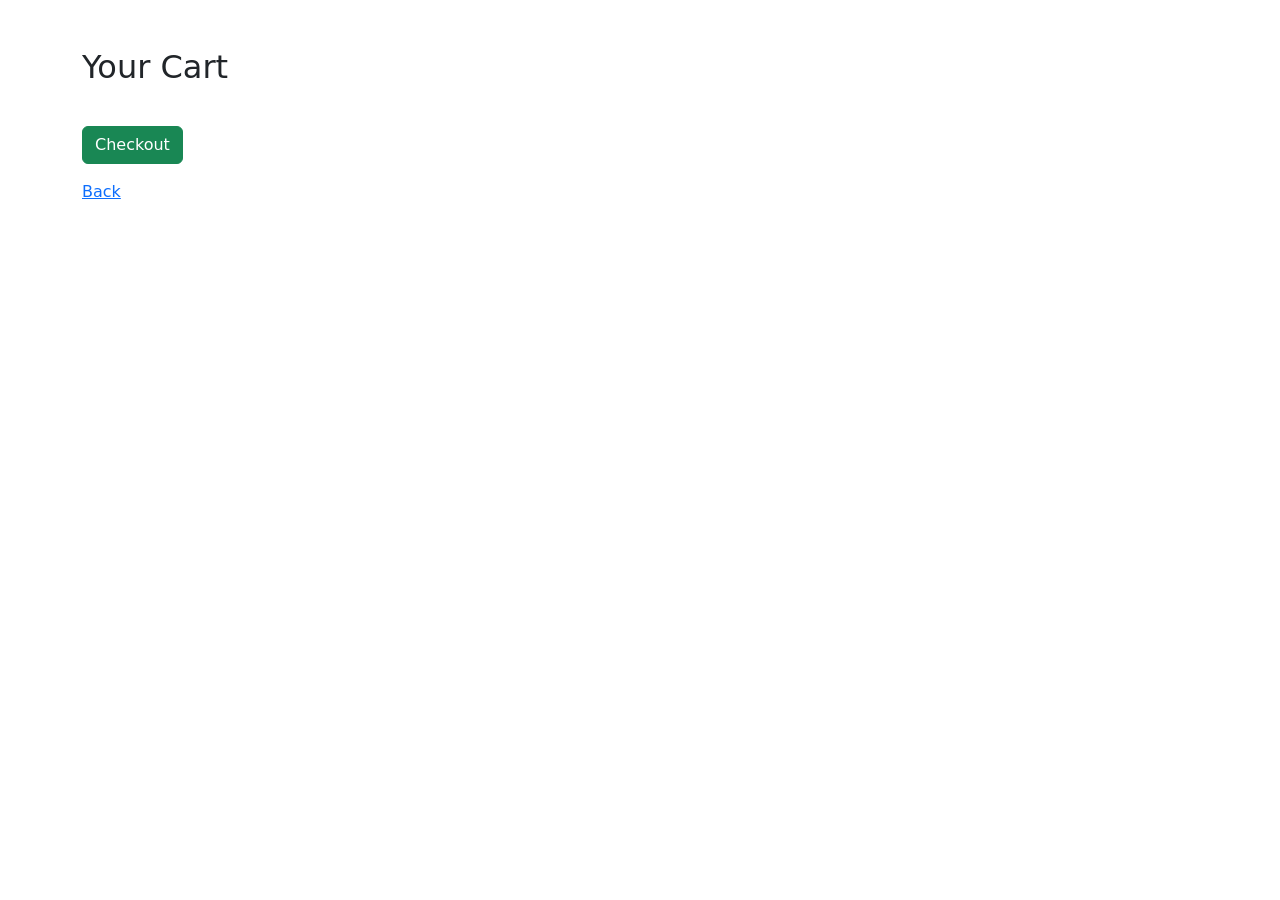
==== cart.html @ 3167323e "Add files via upload" ====
<!DOCTYPE html>
<html lang="en">
<head>
<meta charset="UTF-8">
<title>Cart</title>

<link href="https://cdn.jsdelivr.net/npm/bootstrap@5.3.0/dist/css/bootstrap.min.css" rel="stylesheet">
</head>

<body>

<div class="container mt-5">
  <h2>Your Cart</h2>

  <ul id="cartList" class="list-group"></ul>

  <h4 id="total" class="mt-3"></h4>

  <button class="btn btn-success mt-3" onclick="checkout()">Checkout</button>

  <div class="mt-3">
    <a href="index.html">Back</a>
  </div>
</div>

<script src="script.js"></script>
</body>
</html>
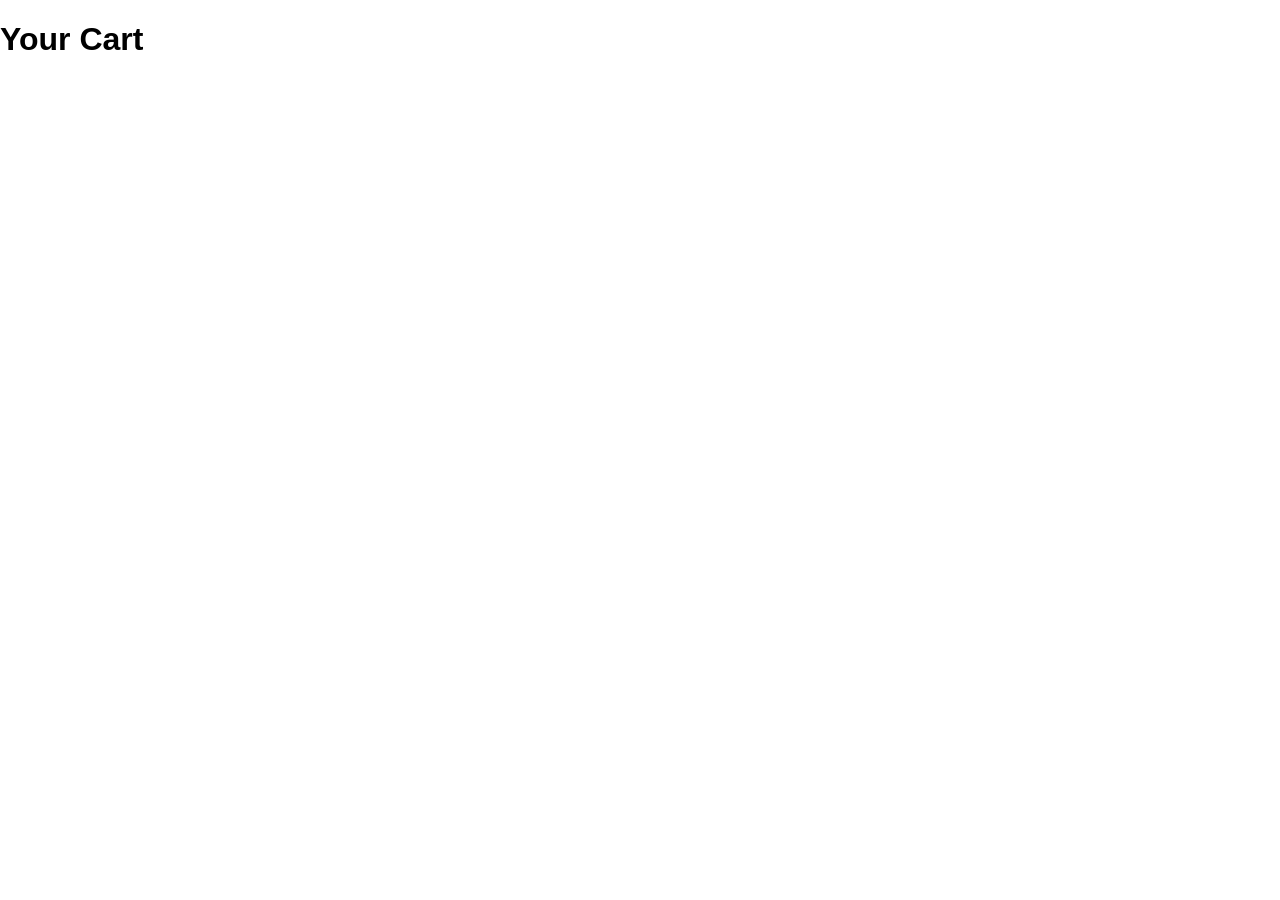
==== commit 1f5aa434: "Update cart.html" ====
--- a/cart.html
+++ b/cart.html
@@ -4,25 +4,41 @@
 <meta charset="UTF-8">
 <title>Cart</title>
 
-<link href="https://cdn.jsdelivr.net/npm/bootstrap@5.3.0/dist/css/bootstrap.min.css" rel="stylesheet">
+<link rel="stylesheet" href="styles.css">
 </head>
 
 <body>
 
-<div class="container mt-5">
-  <h2>Your Cart</h2>
+<h1>Your Cart</h1>
 
-  <ul id="cartList" class="list-group"></ul>
+<div id="cartContainer"></div>
 
-  <h4 id="total" class="mt-3"></h4>
+<script>
 
-  <button class="btn btn-success mt-3" onclick="checkout()">Checkout</button>
+const cart =
+  JSON.parse(localStorage.getItem("cart")) || [];
 
-  <div class="mt-3">
-    <a href="index.html">Back</a>
-  </div>
-</div>
+const container =
+  document.getElementById("cartContainer");
 
-<script src="script.js"></script>
+cart.forEach(item => {
+
+  if (item.name && item.price) {
+
+    container.innerHTML += `
+      <div class="cart-item">
+
+        <h2>${item.name}</h2>
+
+        <p>$${item.price}</p>
+
+      </div>
+    `;
+  }
+
+});
+
+</script>
+
 </body>
-</html>+</html>
--- a/styles.css
+++ b/styles.css
@@ -0,0 +1,74 @@
+body {
+  margin: 0;
+  font-family: Arial, sans-serif;
+}
+
+.title {
+  font-size: 80px;
+  font-weight: bold;
+  text-align: center;
+  padding: 20px;
+}
+
+/* PRODUCT BLOCKS */
+.product {
+  padding: 60px;
+  color: black;
+  position: relative;
+  transition: 0.3s;
+}
+
+.product h2 {
+  font-size: 40px;
+  font-weight: bold;
+}
+
+.product p {
+  font-size: 20px;
+}
+
+.product a {
+  text-decoration: none;
+  color: black;
+}
+
+/* COLORS */
+.red { background: #ff2e2e; }
+.yellow { background: #ffe600; }
+.blue { background: #0066ff; color: white; }
+
+.blue a { color: white; }
+
+/* BIG BLOCK */
+.big {
+  height: 300px;
+}
+
+/* BUTTON */
+button {
+  position: absolute;
+  bottom: 20px;
+  right: 20px;
+  border: none;
+  padding: 10px 20px;
+  font-weight: bold;
+  background: black;
+  color: white;
+}
+
+/* CART BUTTON */
+.cartBtn {
+  position: fixed;
+  bottom: 20px;
+  right: 20px;
+  background: black;
+  color: white;
+  padding: 15px 20px;
+  text-decoration: none;
+  font-weight: bold;
+}
+
+/* HOVER = slight chaos */
+.product:hover {
+  transform: scale(1.02);
+}
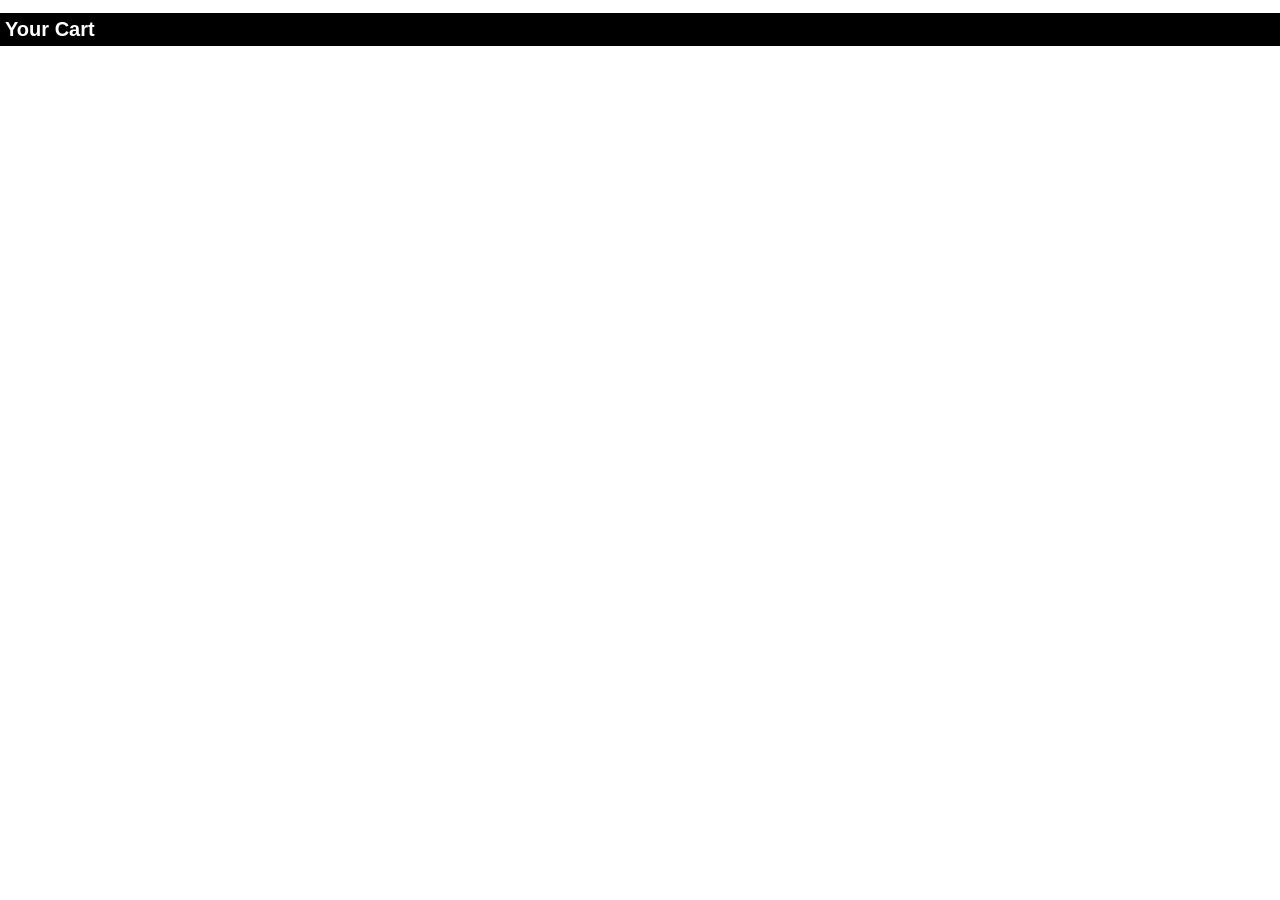
==== commit ffa3ad39: "Update cart.html" ====
--- a/cart.html
+++ b/cart.html
@@ -15,28 +15,24 @@
 
 <script>
 
-const cart =
-  JSON.parse(localStorage.getItem("cart")) || [];
+// get cart from storage
+let cart = JSON.parse(localStorage.getItem("cart")) || [];
 
-const container =
-  document.getElementById("cartContainer");
+// get container
+let container = document.getElementById("cartContainer");
 
-cart.forEach(item => {
+// loop through items
+for (let i = 0; i < cart.length; i++) {
 
-  if (item.name && item.price) {
+  let item = cart[i];
 
-    container.innerHTML += `
-      <div class="cart-item">
+  container.innerHTML +=
+    "<div class='cart-item'>" +
+    "<h2>" + item.name + "</h2>" +
+    "<p>$" + item.price + "</p>" +
+    "</div>";
 
-        <h2>${item.name}</h2>
-
-        <p>$${item.price}</p>
-
-      </div>
-    `;
-  }
-
-});
+}
 
 </script>
 
--- a/styles.css
+++ b/styles.css
@@ -2,13 +2,33 @@
   margin: 0;
   font-family: Arial, sans-serif;
 }
-
+.product-img {
+  max-width: 100%;
+  max-height: 295px;
+  width: auto;
+  height: auto;
+  display: block;
+  margin: 30px auto;
+}
 .title {
-  font-size: 80px;
+  font-size: 50px;
   font-weight: bold;
   text-align: center;
   padding: 20px;
 }
+
+.rock-3d-regular {
+  font-family: "Rock 3D", system-ui;
+  font-weight: 400;
+  font-style: normal;
+}
+
+.chelsea-market-regular {
+  font-family: "Chelsea Market", system-ui;
+  font-weight: 400;
+  font-style: normal;
+}
+
 
 /* PRODUCT BLOCKS */
 .product {
@@ -24,7 +44,7 @@
 }
 
 .product p {
-  font-size: 20px;
+  font-size: 30px;
 }
 
 .product a {
@@ -41,8 +61,12 @@
 
 /* BIG BLOCK */
 .big {
-  height: 300px;
+  height: 500px; /* Increase this number to make it taller */
+  display: flex;
+  flex-direction: column;
+  justify-content: center; /* This keeps your content centered vertically */
 }
+
 
 /* BUTTON */
 button {
@@ -70,5 +94,43 @@
 
 /* HOVER = slight chaos */
 .product:hover {
-  transform: scale(1.02);
-}+  transform: scale(1.03);
+}
+
+.container-fluid {
+  max-width: 95%;
+}
+
+.row {
+  min-height: 80vh;
+}
+
+.product {
+  min-height: 30vh;
+}
+
+
+p {
+  font-size: 20px;
+}
+
+h1{
+  font-size: 20px;
+  border: none;
+  padding: 5px 5px;
+  background: black;
+  color: white;
+}
+
+.cart-item {
+
+  border: 2px solid black;
+
+  padding: 20px;
+
+  margin: 20px;
+
+  border-radius: 12px;
+
+  background: #f4f4f4;
+}
